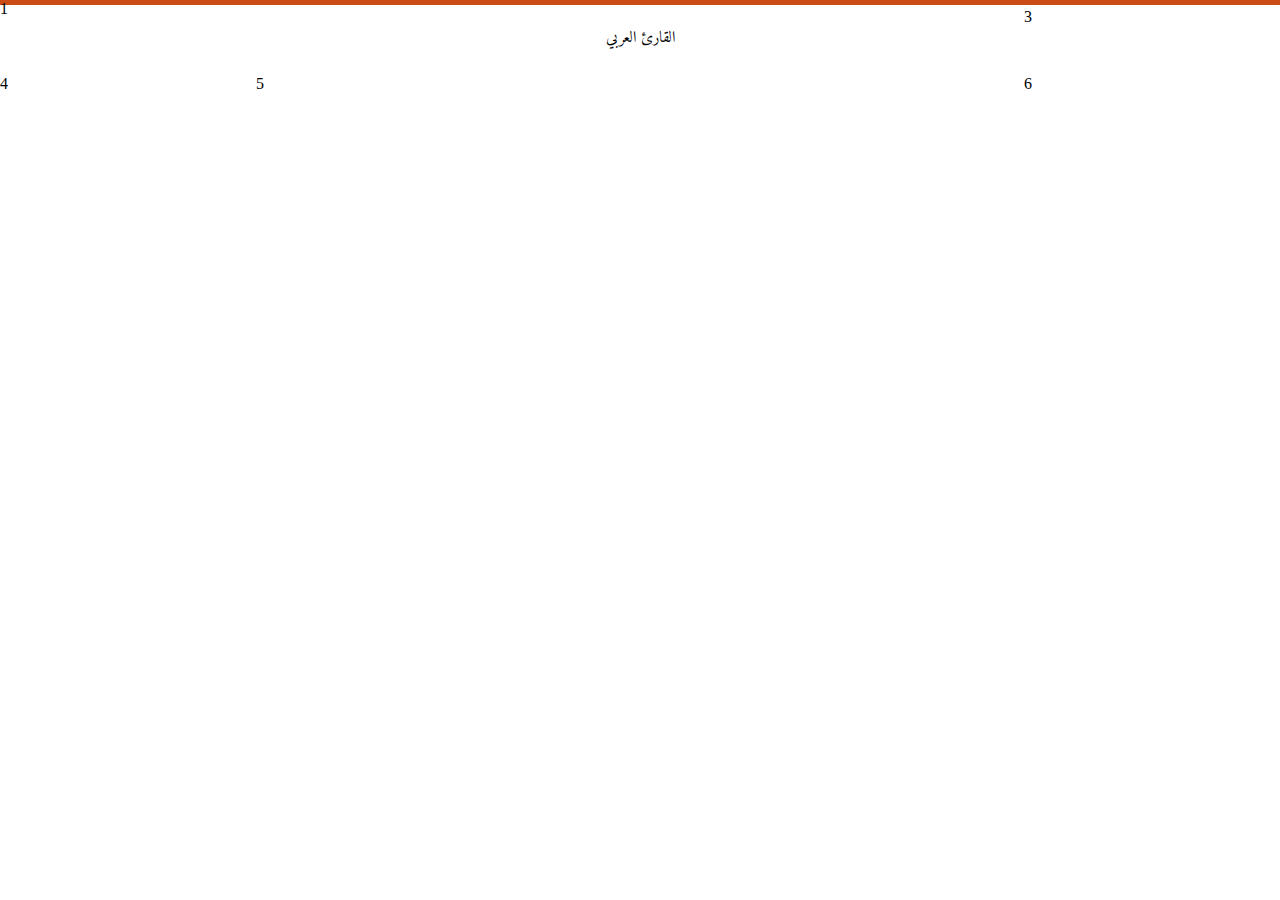
==== index2.html @ e1e2bc5f "initial foundation" ====
<!DOCTYPE html>
<html>
<head>
    <title>arabic-reader | القارئ العربي</title>
    <link href="https://fonts.googleapis.com/css?family=Amiri" rel="stylesheet">
    <link rel="stylesheet" type="text/css" href="style2.css">
</head>
<body>
<div class="wrapper">
	<div class="top-bar">1</div>
	<div class="title">
		<p class="amiri-font">القارئ العربي</p>
	</div>
	<div>3</div>
	<div>4</div>
	<div>5</div>
	<div>6</div>
</div>
</body>
---- style2.css ----
/* solarized theme colors */
:root {
--base03:    #002b36;
--base02:    #073642;
--base01:    #586e75;
--base00:    #657b83;
--base0:     #839496;
--base1:     #93a1a1;
--base2:     #eee8d5;
--base3:     #fdf6e3;
--yellow:    #b58900;
--orange:    #cb4b16;
--red:       #dc322f;
--magenta:   #d33682;
--violet:    #6c71c4;
--blue:      #268bd2;
--cyan:      #2aa198;
--green:     #859900;
}

body {
	margin: 0;
}
body {
	background-color: var(--base3)); 
}
.wrapper {
	display: grid; grid-template-columns: 20% 60% 20%;
    grid-template-rows: 10% 80% 10%;
}
.top-bar {
	grid-column: 1 / 4;
	background-color: var(--orange);
	height: 5px;
}
.title {
	grid-column: 2 / 3;
	justify-self: center;
}
.amiri-font {
	font-family: 'Amiri';
}
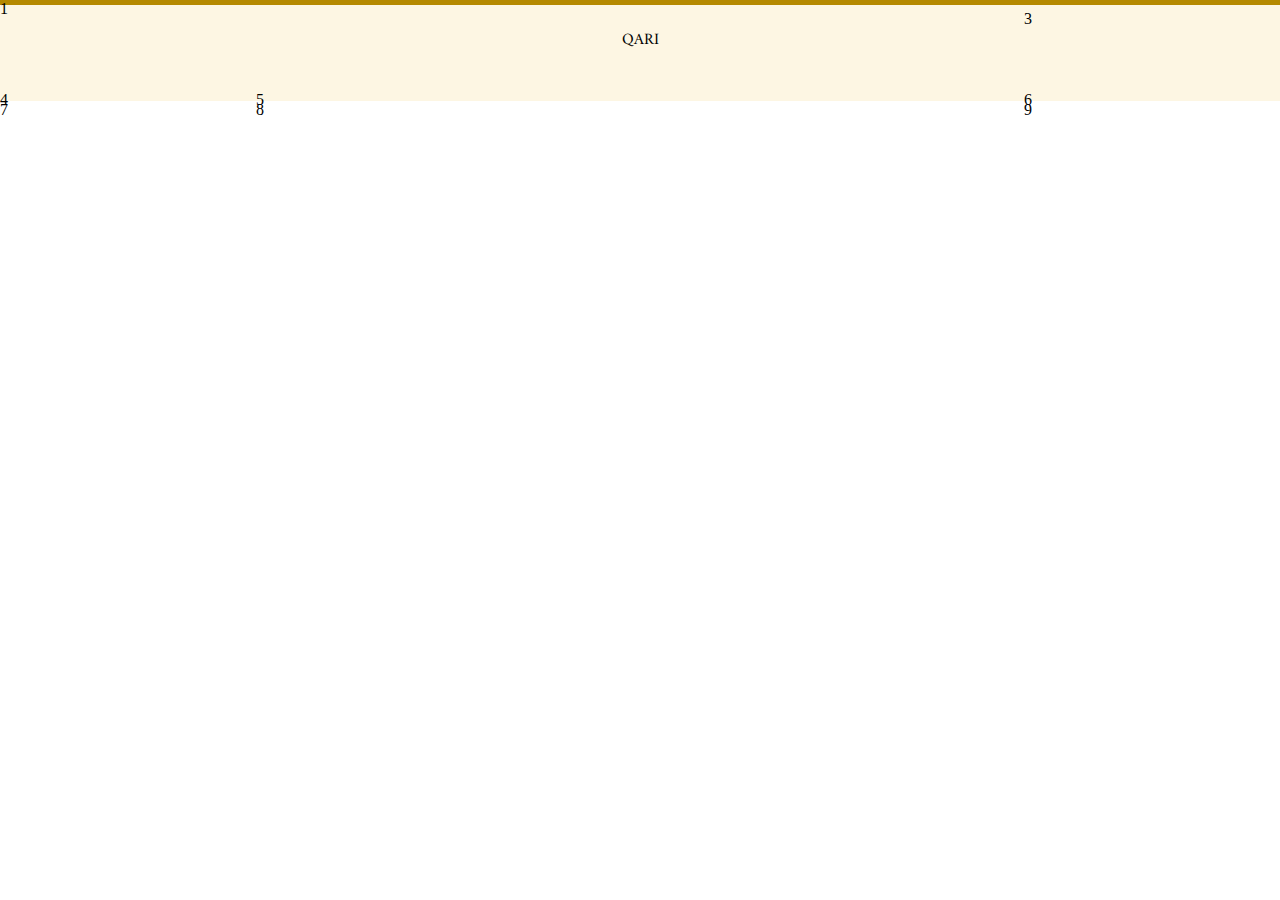
==== commit 1986de96: "fix background color, remove redundant classes" ====
--- a/index2.html
+++ b/index2.html
@@ -9,11 +9,13 @@
 <div class="wrapper">
 	<div class="top-bar">1</div>
 	<div class="title">
-		<p class="amiri-font">القارئ العربي</p>
+		<p class="amiri-font">QARI</p>
 	</div>
 	<div>3</div>
 	<div>4</div>
 	<div>5</div>
 	<div>6</div>
-</div>
+	<div>7</div>
+	<div>8</div>
+	<div>9</div></div>
 </body>--- a/style2.css
+++ b/style2.css
@@ -17,26 +17,22 @@
 --cyan:      #2aa198;
 --green:     #859900;
 }
-
 body {
 	margin: 0;
 }
-body {
-	background-color: var(--base3)); 
-}
 .wrapper {
-	display: grid; grid-template-columns: 20% 60% 20%;
+	display: grid; 
+	grid-template-columns: 20% 60% 20%;
     grid-template-rows: 10% 80% 10%;
+	background-color: var(--base3); 
 }
 .top-bar {
 	grid-column: 1 / 4;
-	background-color: var(--orange);
+	background-color: var(--yellow);
 	height: 5px;
 }
 .title {
 	grid-column: 2 / 3;
 	justify-self: center;
-}
-.amiri-font {
 	font-family: 'Amiri';
 }
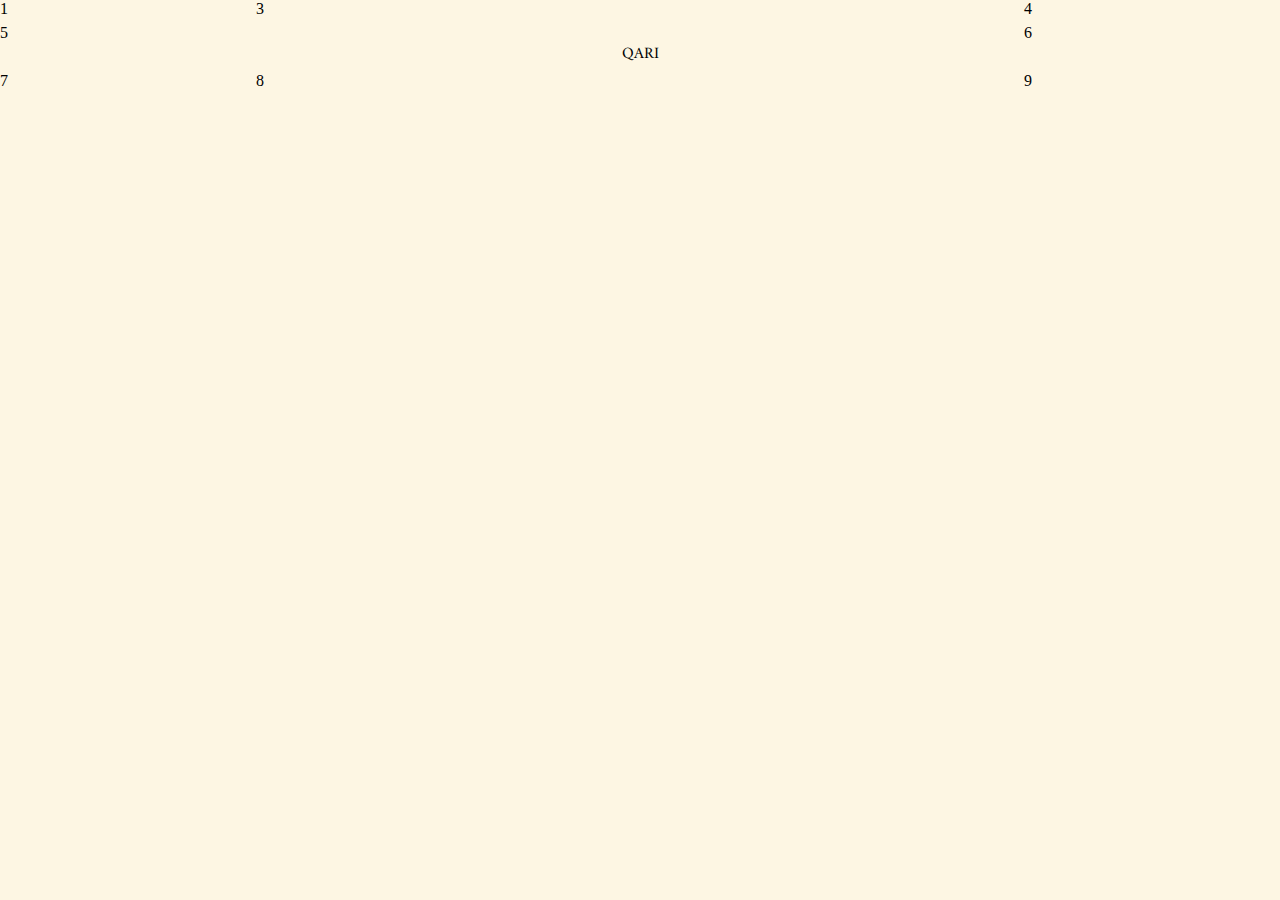
==== commit 45688d89: "cleaned code, ready to build on and debug" ====
--- a/index2.html
+++ b/index2.html
@@ -1,7 +1,7 @@
 <!DOCTYPE html>
 <html>
 <head>
-    <title>arabic-reader | القارئ العربي</title>
+    <title>QARI</title>
     <link href="https://fonts.googleapis.com/css?family=Amiri" rel="stylesheet">
     <link rel="stylesheet" type="text/css" href="style2.css">
 </head>
@@ -9,7 +9,7 @@
 <div class="wrapper">
 	<div class="top-bar">1</div>
 	<div class="title">
-		<p class="amiri-font">QARI</p>
+		<p>QARI</p>
 	</div>
 	<div>3</div>
 	<div>4</div>
@@ -17,5 +17,6 @@
 	<div>6</div>
 	<div>7</div>
 	<div>8</div>
-	<div>9</div></div>
+	<div>9</div>
+</div>
 </body>--- a/style2.css
+++ b/style2.css
@@ -19,20 +19,21 @@
 }
 body {
 	margin: 0;
+	background-color: var(--base3); 
 }
 .wrapper {
 	display: grid; 
 	grid-template-columns: 20% 60% 20%;
-    grid-template-rows: 10% 80% 10%;
-	background-color: var(--base3); 
+    grid-template-rows: 25% 50% 25%;
 }
-.top-bar {
+/*.top-bar {
 	grid-column: 1 / 4;
 	background-color: var(--yellow);
 	height: 5px;
-}
+}*/
 .title {
 	grid-column: 2 / 3;
+	grid-row: 2 / 3;
 	justify-self: center;
 	font-family: 'Amiri';
 }
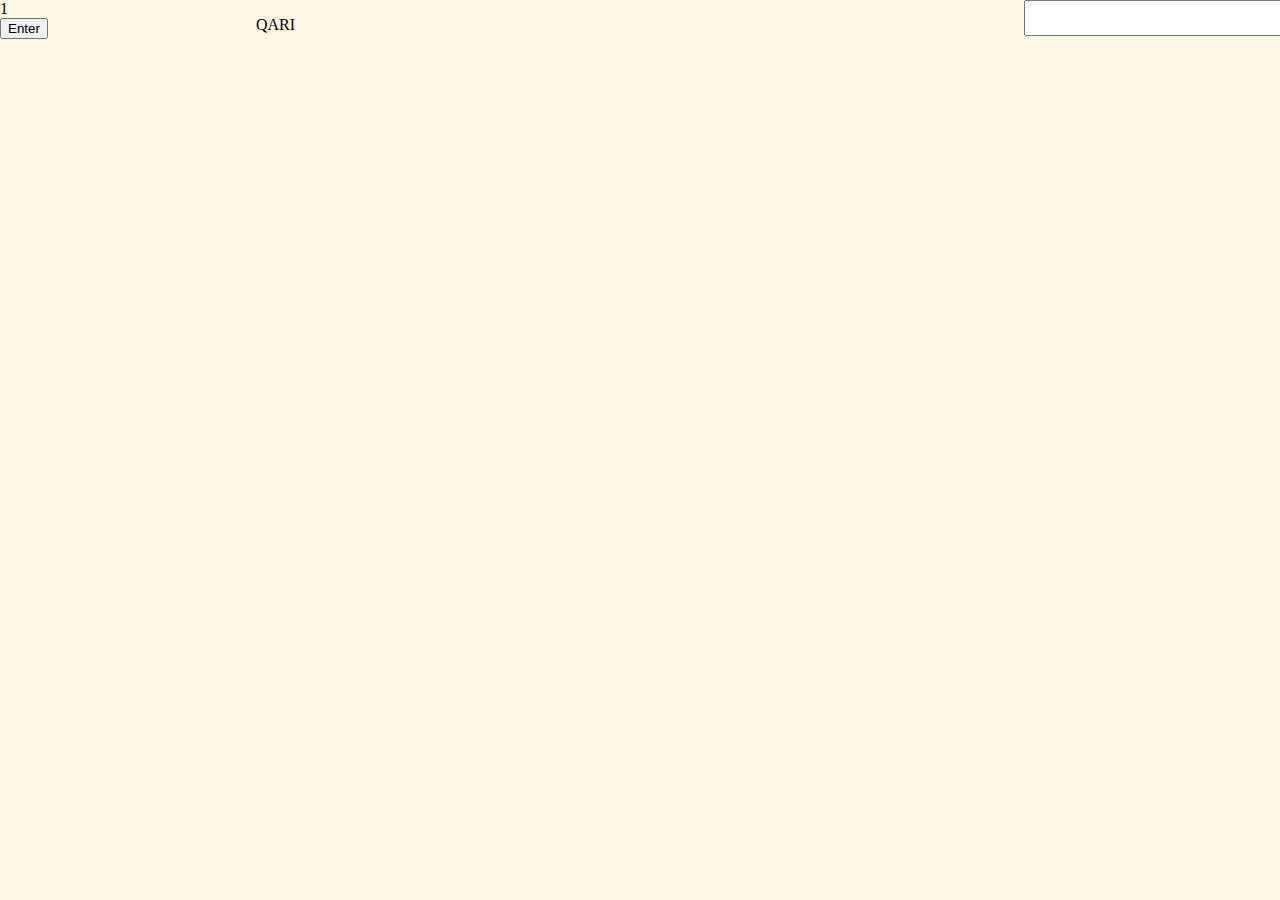
==== commit 977456cd: "added all divs for all elemnts" ====
--- a/index2.html
+++ b/index2.html
@@ -7,16 +7,21 @@
 </head>
 <body>
 <div class="wrapper">
-	<div class="top-bar">1</div>
-	<div class="title">
+	<div class="topBarDiv">1</div>
+	<div class="titleDiv">
 		<p>QARI</p>
 	</div>
-	<div>3</div>
-	<div>4</div>
-	<div>5</div>
-	<div>6</div>
-	<div>7</div>
-	<div>8</div>
-	<div>9</div>
+	<div id="textDiv">
+		<textarea id="message" cols="50"></textarea>
+	</div>
+	<div id="buttonDiv">
+		<input type="submit" onclick="showMessage(); hideInput()" value="Enter" id="button"/>
+	</div>
+	<div id="footerDiv">
+	</div>
+	<div id="aboutDiv">
+	</div>
+	<div id="optionDiv">
+	</div>
 </div>
 </body>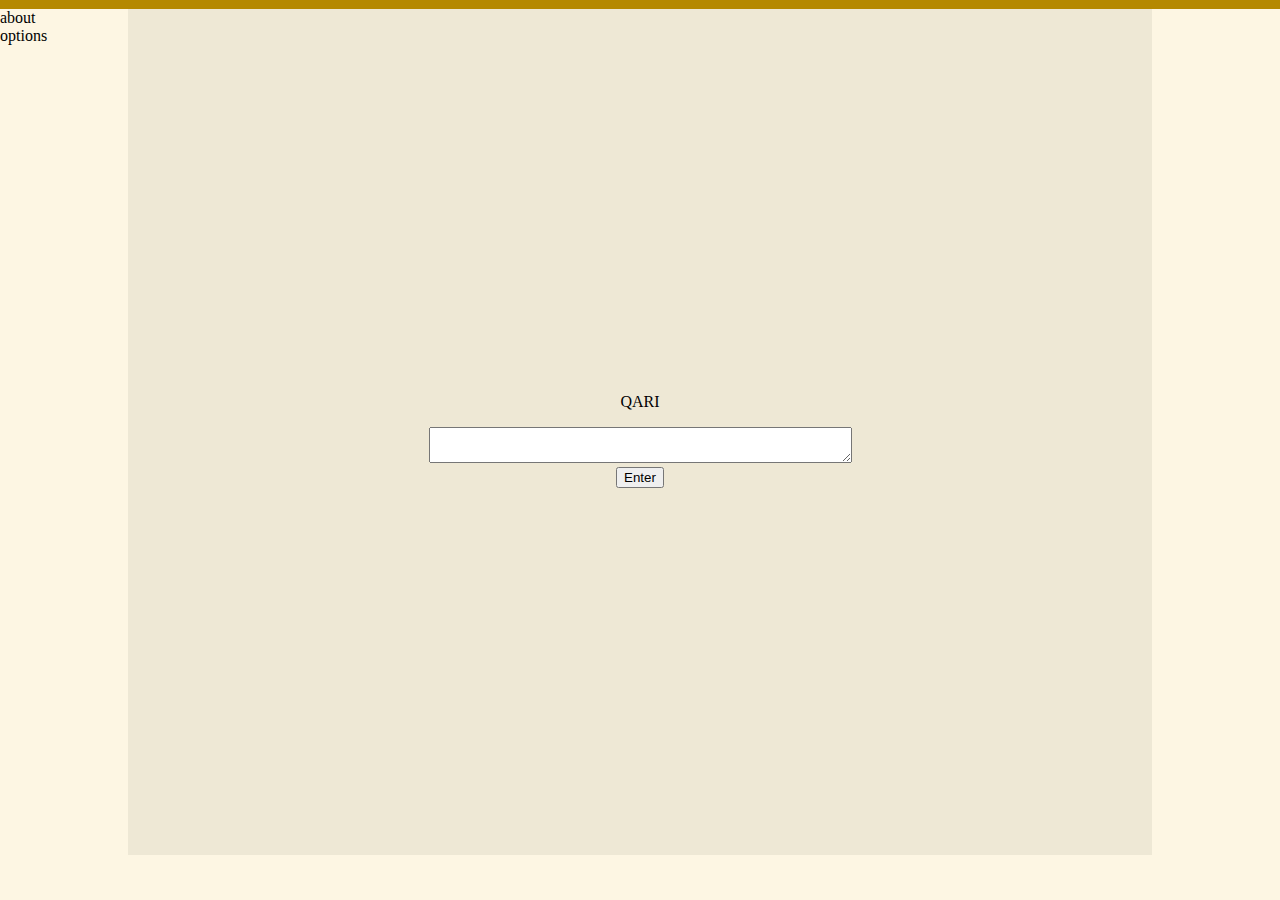
==== commit 4ba23850: "almost perfect layout, foorter to go" ====
--- a/index2.html
+++ b/index2.html
@@ -7,21 +7,26 @@
 </head>
 <body>
 <div class="wrapper">
-	<div class="topBarDiv">1</div>
-	<div class="titleDiv">
-		<p>QARI</p>
+	<div class="topBar"></div>
+	<div class="main">
+		<div class="titleDiv">
+			<p>QARI</p>
+		</div>
+		<div id="textDiv">
+			<textarea id="message" cols="50"></textarea>
+		</div>
+		<div id="buttonDiv">
+			<input type="submit" onclick="showMessage(); hideInput()" value="Enter" id="button"/>
+		</div>
 	</div>
-	<div id="textDiv">
-		<textarea id="message" cols="50"></textarea>
-	</div>
-	<div id="buttonDiv">
-		<input type="submit" onclick="showMessage(); hideInput()" value="Enter" id="button"/>
-	</div>
-	<div id="footerDiv">
-	</div>
-	<div id="aboutDiv">
-	</div>
-	<div id="optionDiv">
+	<div id="footer">
+		<div id="aboutDiv">
+			about
+		</div>
+		<div id="optionDiv">
+			options
+		</div>
 	</div>
 </div>
+	
 </body>--- a/style2.css
+++ b/style2.css
@@ -1,39 +1,53 @@
 /* solarized theme colors */
 :root {
---base03:    #002b36;
---base02:    #073642;
---base01:    #586e75;
---base00:    #657b83;
---base0:     #839496;
---base1:     #93a1a1;
---base2:     #eee8d5;
---base3:     #fdf6e3;
---yellow:    #b58900;
---orange:    #cb4b16;
---red:       #dc322f;
---magenta:   #d33682;
---violet:    #6c71c4;
---blue:      #268bd2;
---cyan:      #2aa198;
---green:     #859900;
+	--base03:    #002b36;
+	--base02:    #073642;
+	--base01:    #586e75;
+	--base00:    #657b83;
+	--base0:     #839496;
+	--base1:     #93a1a1;
+	--base2:     #eee8d5;
+	--base3:     #fdf6e3;
+	--yellow:    #b58900;
+	--orange:    #cb4b16;
+	--red:       #dc322f;
+	--magenta:   #d33682;
+	--violet:    #6c71c4;
+	--blue:      #268bd2;
+	--cyan:      #2aa198;
+	--green:     #859900;
 }
 body {
 	margin: 0;
 	background-color: var(--base3); 
+	height: 100%;
 }
 .wrapper {
-	display: grid; 
-	grid-template-columns: 20% 60% 20%;
-    grid-template-rows: 25% 50% 25%;
+	width: 100vw;
+	height: 100vh;
+  	display: grid; 
+	grid-template-columns: 0.1fr 0.8fr 0.1fr;
+    grid-template-rows: 0.01fr 0.95fr 0.05fr;
 }
-/*.top-bar {
-	grid-column: 1 / 4;
+.topBar {
+	grid-column: 1/4;
+	grid-row: 1/2;
 	background-color: var(--yellow);
-	height: 5px;
-}*/
-.title {
-	grid-column: 2 / 3;
-	grid-row: 2 / 3;
-	justify-self: center;
-	font-family: 'Amiri';
 }
+.main {
+	grid-column: 2/3;
+	grid-row: 2/3;
+	display: flex;
+	flex-direction: column;
+	justify-content: center;
+	align-items: center;
+	background-color: #eee8d5;
+}
+.footer {
+	grid-column: 1/4;
+	grid-row: 3/4;
+	background-color: var(--blue);
+	/*display: flex;
+	flex-direction: row;
+	justify-content: space-between;*/
+}